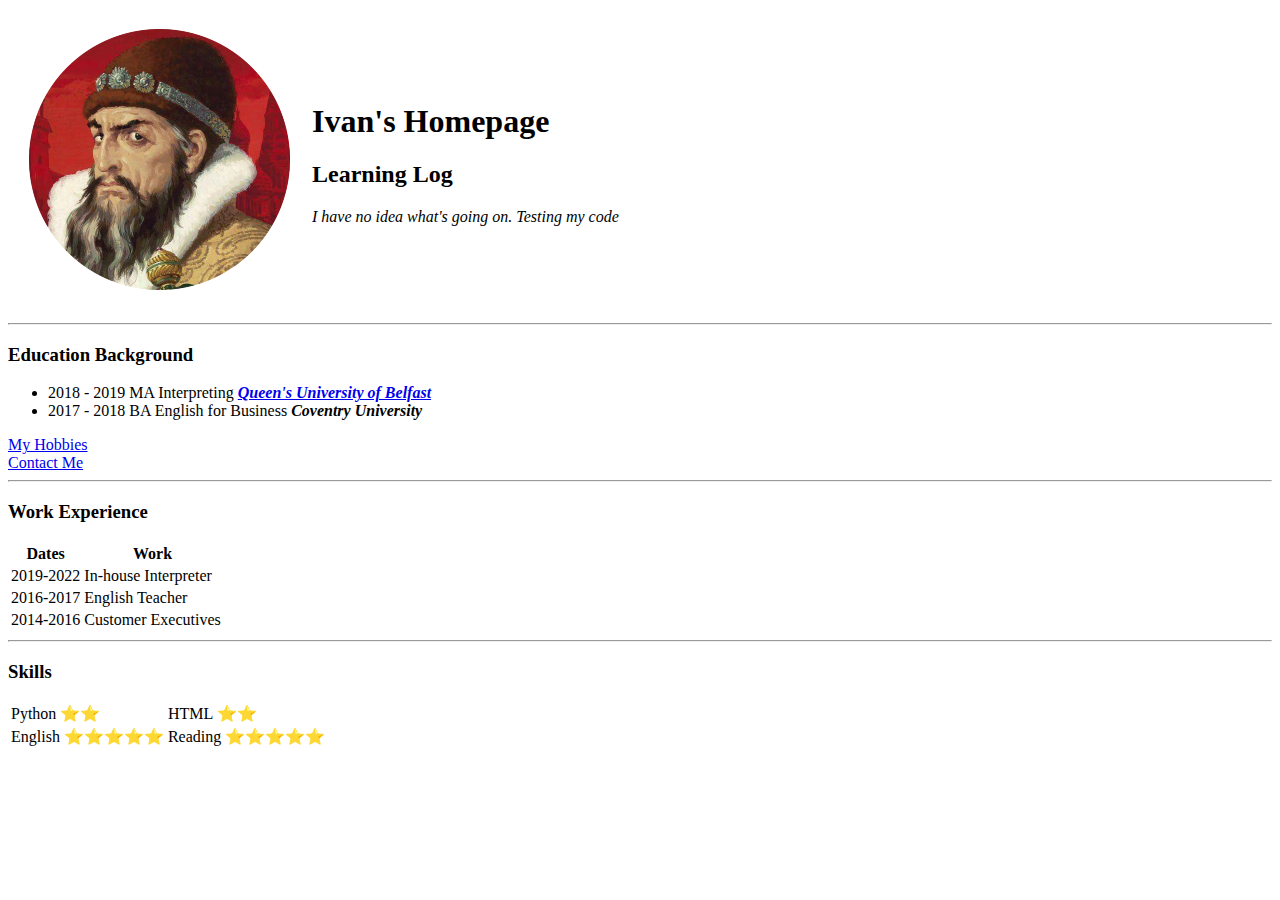
==== index.html @ 872e0a73 "Rename iVan's home.html to index.html" ====
<!DOCTYPE html>
<html lang="en">
  <head>
    <meta charset="utf-8">
    <title> 💚 iVan's Home </title>
  </head>

  <body>
    <table cellspacing = "20" >
      <tr>
        <td><img src="images/ivan's profile pic-modified (2).png" alt="profile pic"></td>
        <td> <h1> Ivan's Homepage </h1>
        <h2> Learning Log </h2>
        <p> <em> I have no idea what's going on. Testing my code </em> </p>
      </td>
      </tr>
    </table>


    <hr>

    <h3>Education Background</h3>
    <ul>
      <li>2018 - 2019 MA Interpreting <em> <strong> <a href="https://www.qub.ac.uk">Queen's University of Belfast</a></strong></em></li>
      <li>2017 - 2018 BA English for Business <em> <strong>Coventry University </strong></em></li>
    </ul>

    <a href="hobbies.html">My Hobbies</a> </br>
    <a href="contact.html"> Contact Me</a>
    <hr>

    <h3>Work Experience</h3>
    <table>
      <thead>
        <th>Dates</th>
        <th>Work</th>
      </thead>

      <tbody>
        <tr>
          <td>2019-2022</td>
          <td>In-house Interpreter</td>
        </tr>
        <tr>
          <td>2016-2017</td>
          <td>English Teacher</td>
        </tr>
        <tr>
          <td>2014-2016</td>
          <td>Customer Executives</td>
        </tr>
      </tbody>
    </table>
    <hr>

    <h3>Skills</h3>
    <table>
      <tr>
        <td>Python ⭐⭐</td>
        <td>HTML ⭐⭐</td>
        <tr>
          <td>English ⭐⭐⭐⭐⭐</td>
          <td>Reading ⭐⭐⭐⭐⭐</td>
        </tr>
      </tr>
    </table>
  </body>


</html>
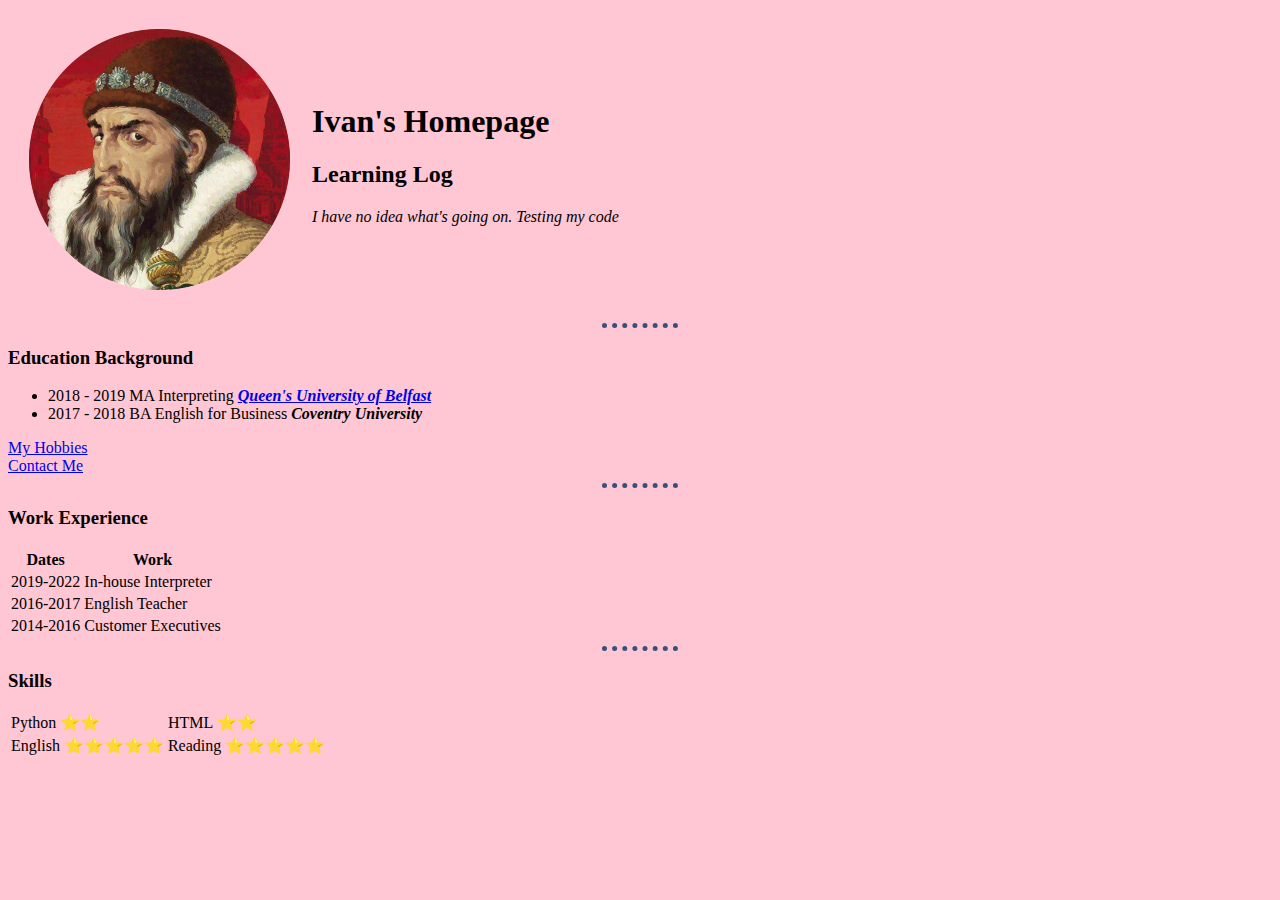
==== commit 2a4ba42a: "Add background colour and thicken HR" ====
--- a/index.html
+++ b/index.html
@@ -3,6 +3,24 @@
   <head>
     <meta charset="utf-8">
     <title> 💚 iVan's Home </title>
+    
+    <style>
+
+    body{
+      background-color: #FFC6D3;
+    }
+
+    hr{
+      border-style: none;
+      border-top-style: dotted;
+      border-top-color: #3A4F7A;
+      border-top-width: 5px;
+      width: 6%;
+    }
+    </style>
+    
+    
+    
   </head>
 
   <body>
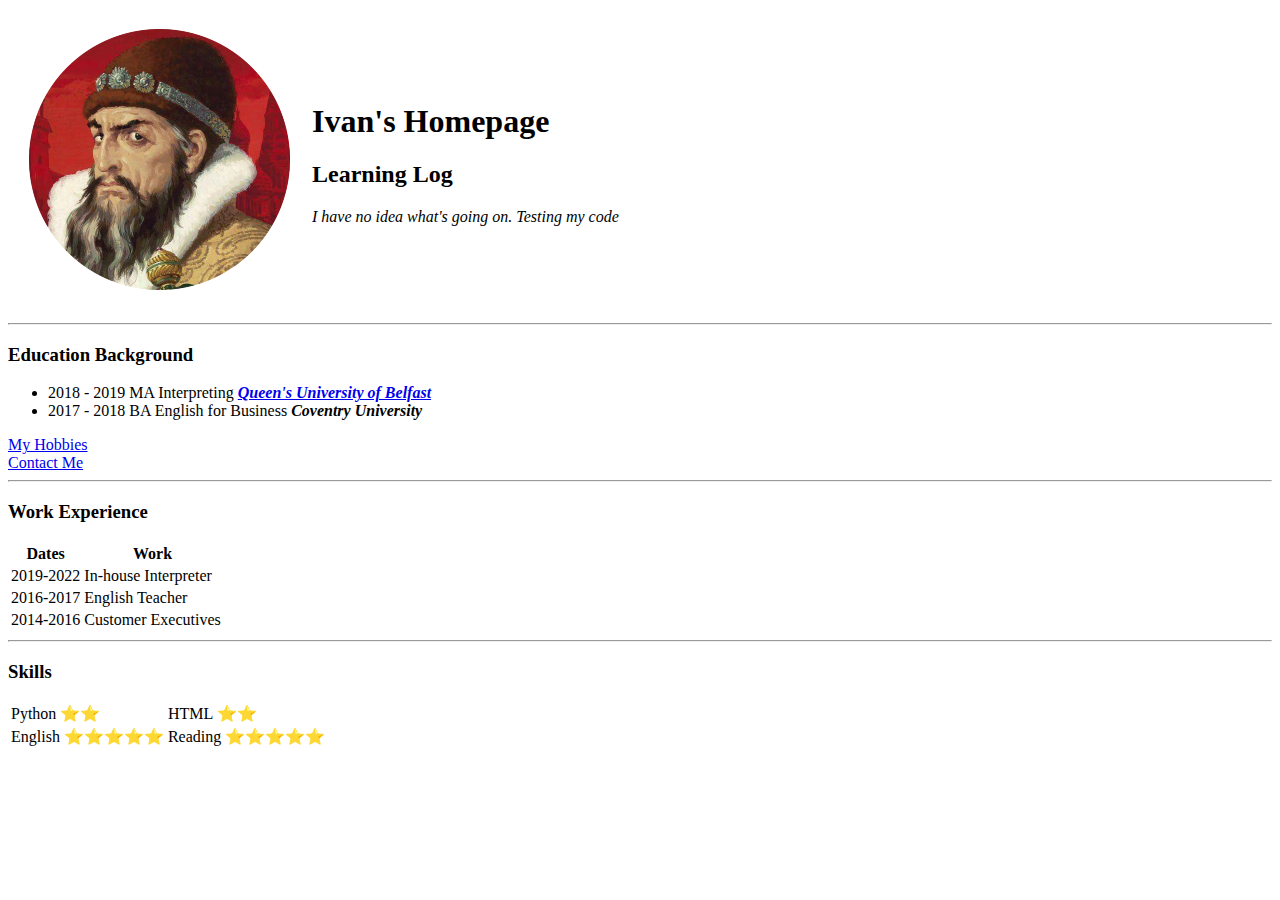
==== commit 0de2dcb6: "Undo the previous update" ====
--- a/index.html
+++ b/index.html
@@ -3,24 +3,6 @@
   <head>
     <meta charset="utf-8">
     <title> 💚 iVan's Home </title>
-    
-    <style>
-
-    body{
-      background-color: #FFC6D3;
-    }
-
-    hr{
-      border-style: none;
-      border-top-style: dotted;
-      border-top-color: #3A4F7A;
-      border-top-width: 5px;
-      width: 6%;
-    }
-    </style>
-    
-    
-    
   </head>
 
   <body>
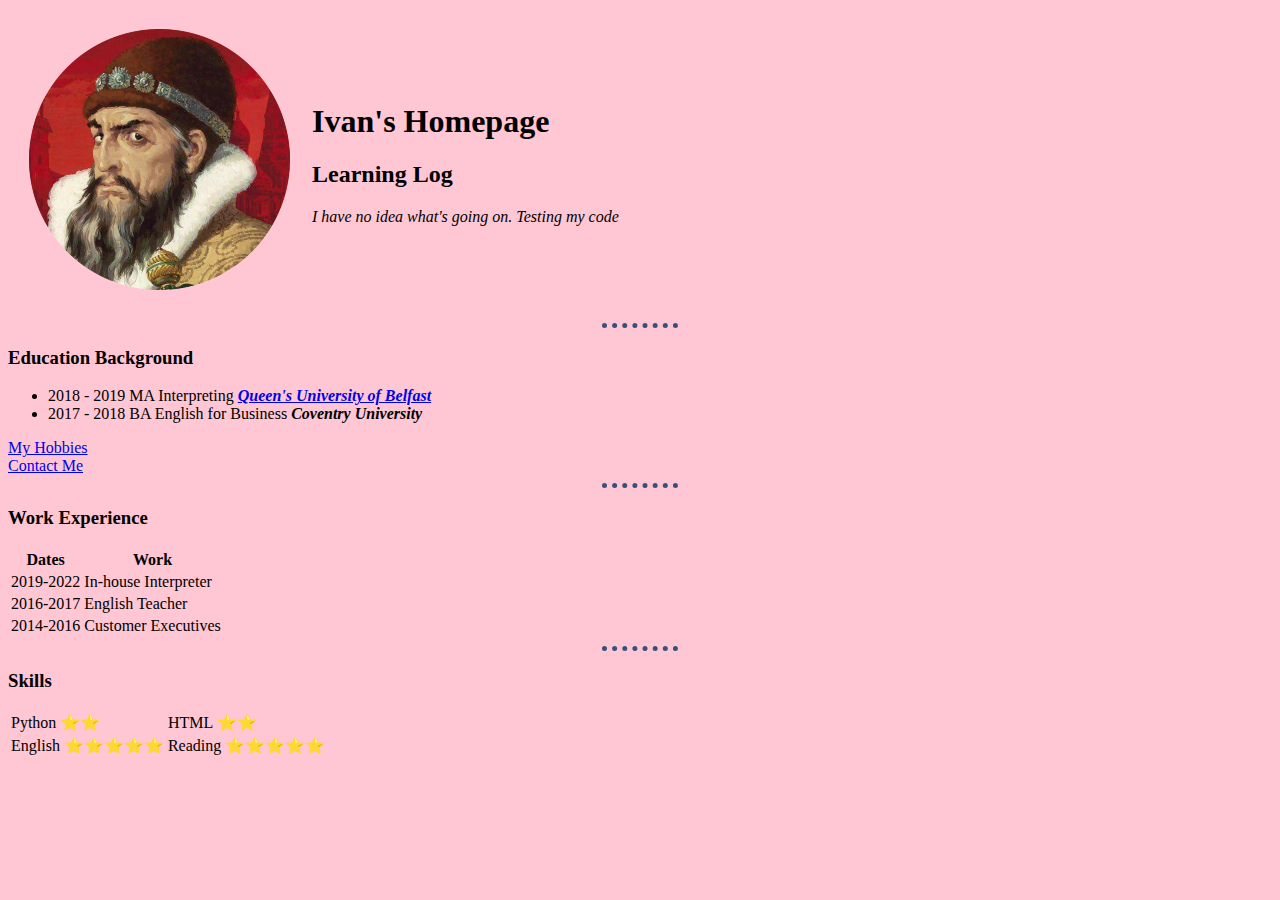
==== commit 527edc8c: "Add CSS" ====
--- a/index.html
+++ b/index.html
@@ -3,6 +3,7 @@
   <head>
     <meta charset="utf-8">
     <title> 💚 iVan's Home </title>
+    <link rel="stylesheet" href="css/style.css">
   </head>
 
   <body>
--- a/css/style.css
+++ b/css/style.css
@@ -0,0 +1,11 @@
+body{
+  background-color: #FFC6D3;
+}
+
+hr{
+  border-style: none;
+  border-top-style: dotted;
+  border-top-color: #3A4F7A;
+  border-top-width: 5px;
+  width: 6%;
+}
